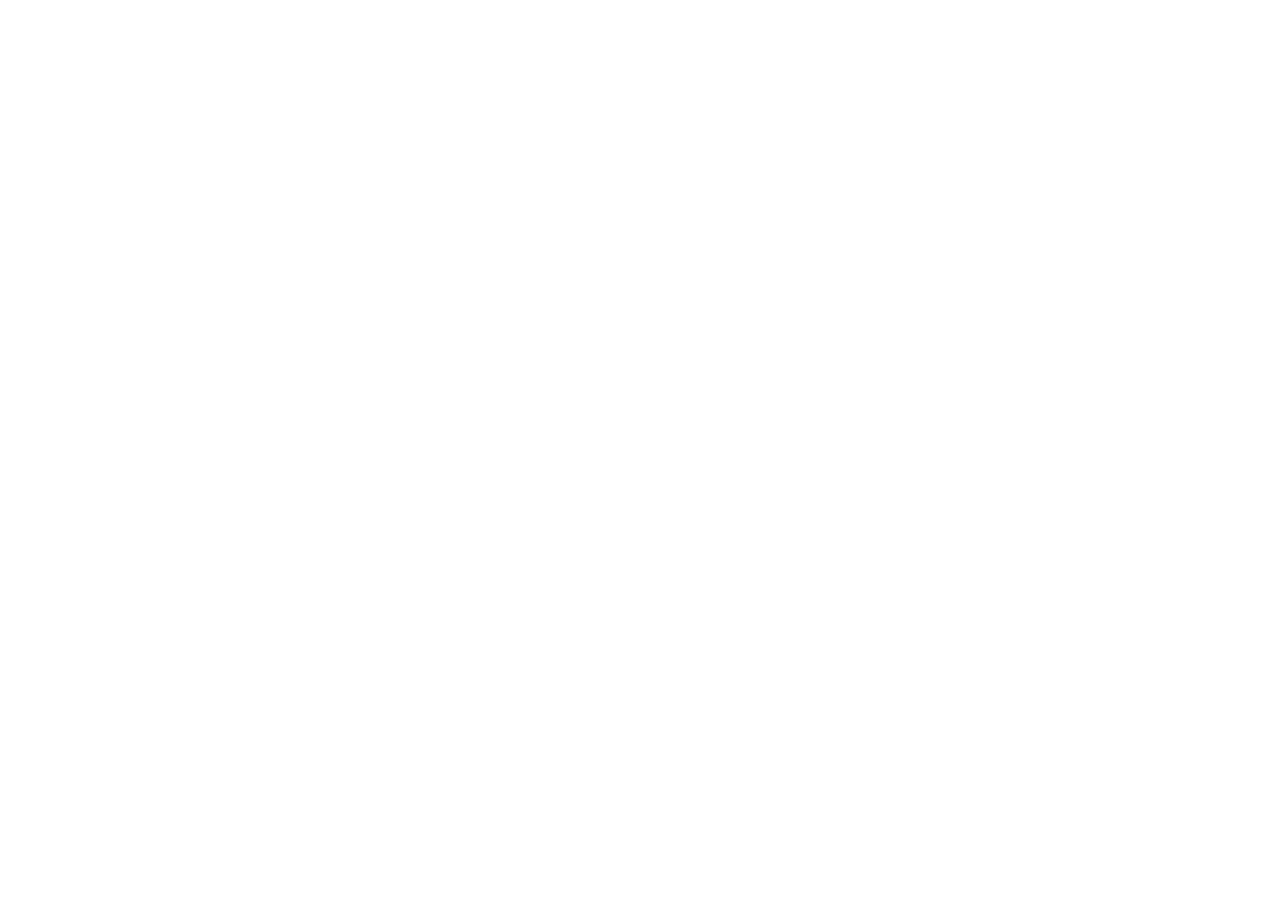
==== Project_A/index.html @ 9903843a "Name Change" ====
<!DOCTYPE html><html lang="en"><head>
    <script src="p5.js"></script>
    <script src="p5.sound.min.js"></script>
    <link rel="stylesheet" type="text/css" href="style.css">
    <meta charset="utf-8">

  </head>
  <body>
    <script src="sketch.js"></script>
  

</body></html>
---- Project_A/style.css ----
html, body {
  margin: 0;
  padding: 0;
}
canvas {
  display: block;
}
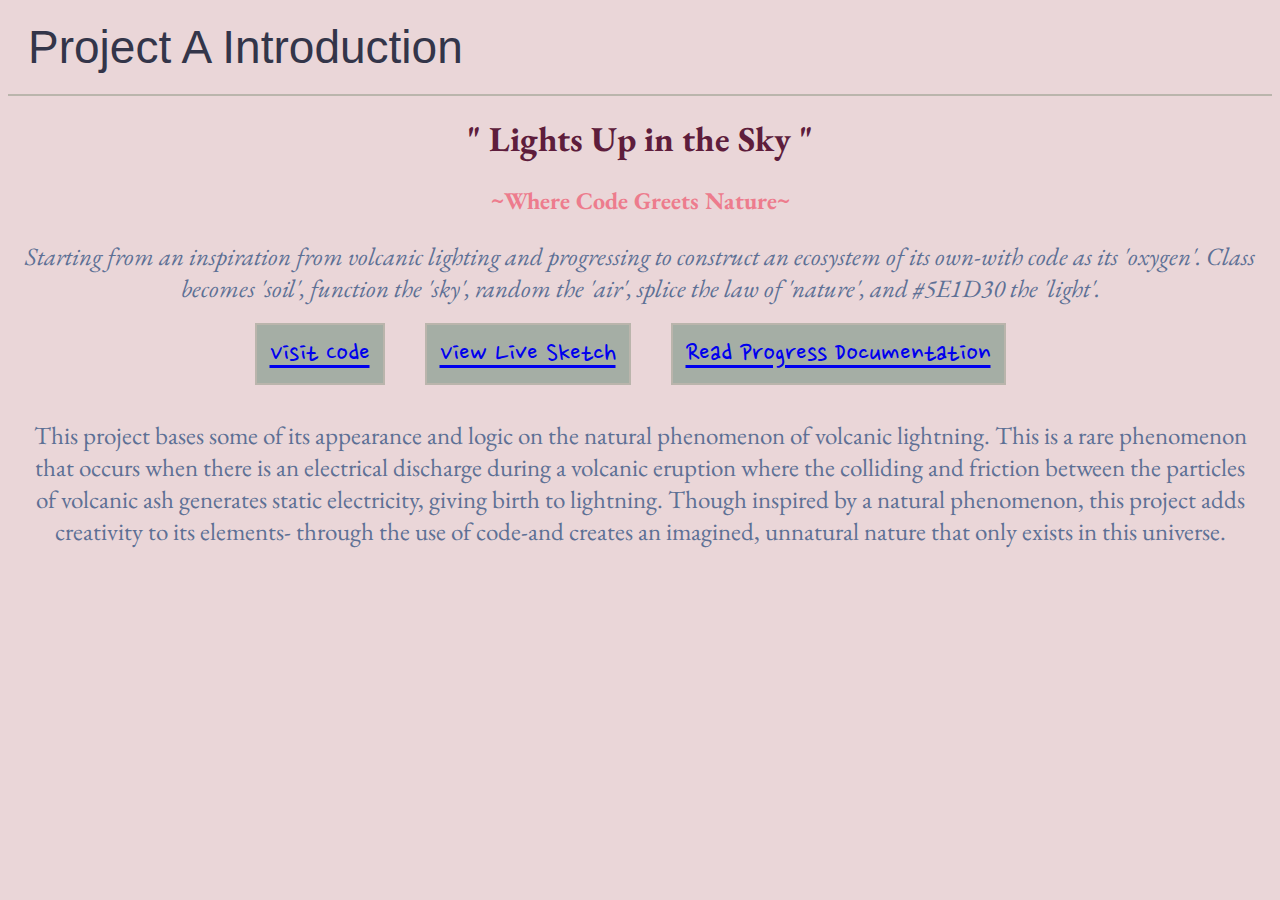
==== commit 167321e0: "Major Updates" ====
--- a/Project_A/index.html
+++ b/Project_A/index.html
@@ -1,12 +1,71 @@
-<!DOCTYPE html><html lang="en"><head>
-    <script src="p5.js"></script>
-    <script src="p5.sound.min.js"></script>
-    <link rel="stylesheet" type="text/css" href="style.css">
-    <meta charset="utf-8">
+<!DOCTYPE html>
+<html lang="en">
 
-  </head>
-  <body>
-    <script src="sketch.js"></script>
-  
+<head>
+  <script src="js/p5.js"></script>
+  <script src="js/p5.sound.min.js"></script>
 
-</body></html>+  <!-- style reference to another file -->
+  <link rel="stylesheet" type="text/css" href="css/style.css">
+  <meta charset="utf-8">
+
+  <!-- google font references -->
+  <link rel="preconnect" href="https://fonts.googleapis.com">
+  <link rel="preconnect" href="https://fonts.gstatic.com" crossorigin>
+  <link href="https://fonts.googleapis.com/css2?family=EB+Garamond&family=Josefin+Sans:wght@300&family=Nanum+Pen+Script&family=Permanent+Marker&family=Square+Peg&family=Whisper&display=swap" rel="stylesheet">
+
+</head>
+
+<body>
+
+  <p class="headingA">
+    <!-- biggest heading -->
+    <!-- changes color when hovered -->
+    Project A Introduction
+  </p>
+
+  <!-- a line interaction; shortens when hovered -->
+  <div class="line"></div>
+
+  <p class="headingB">
+    <!-- subtitle -->
+    " Lights Up in the Sky "
+  </p>
+
+  <p class="headingC">
+    ~Where Code Greets Nature~
+  </p>
+
+  <p class="intro">
+    <!-- introduction paragraph -->
+    <b>Starting</b> from an inspiration from volcanic lighting and progressing to construct an ecosystem of its own-with code as its 'oxygen'. Class becomes 'soil', function the 'sky', random the 'air', splice the law of 'nature', and #5E1D30 the 'light'.
+  </p>
+
+  <!-- buttons for related links -->
+  <div class=buttonContainer>
+    <button id="codeButton" class="button"><a href="https://editor.p5js.org/Jy2922/sketches/8iSNhcXHg"
+        target="_blank">Visit Code</a></button>
+
+    <button id="sketchButton" class="button"><a href="https://editor.p5js.org/Jy2922/full/8iSNhcXHg"
+        target="_blank">View
+        Live Sketch</a></button>
+
+    <button id="documentationButton" class="button"><a
+        href="https://wp.nyu.edu/jingyisintlab/2022/04/03/cc-lab-project-a-documentation/" target="_blank">Read Progress
+        Documentation</a></button>
+  </div>
+
+  <div id="projectSketch"></div>
+  <script src="js/sketch.js"></script>
+
+  <p id = "ending" class="intro">
+    This project bases some of its appearance and logic on the natural phenomenon of volcanic lightning. This is a rare
+    phenomenon that occurs when there is an electrical discharge during a volcanic eruption where the colliding and
+    friction between the particles of volcanic ash generates static electricity, giving birth to lightning.
+
+    Though inspired by a natural phenomenon, this project adds creativity to its elements- through the use of code-and
+    creates an imagined, unnatural nature that only exists in this universe.
+  </p>
+</body>
+
+</html>--- a/Project_A/css/style.css
+++ b/Project_A/css/style.css
@@ -0,0 +1,141 @@
+html,
+body {
+  /* background setting */
+  background-color: #ead6d8;
+  font-family: 'EB Garamond', sans-serif;
+}
+
+canvas {
+  display: block;
+}
+
+/* text */
+.headingA {
+  color: #333549;
+  font-family: 'Permanent Marker', sans-serif;
+  font-style: normal;
+  font-size: 46px;
+  text-align: left;
+  margin: 10px;
+  padding: 10px;
+}
+
+.headingA:hover {
+  color: #717285;
+}
+
+/* interactive line element */
+.line {
+  width: 100%;
+  height: 1.5px;
+  background-color: #bab5ac;
+  transition: width 2s;
+}
+
+.line:hover {
+  width: 10px;
+  background-color: palevioletred;
+}
+
+/* text designs */
+.headingB {
+  color: rgba(94, 29, 60, 1);
+  font-size: 35px;
+  font-style: normal;
+  font-weight: bold;
+  text-align: center;
+  margin-top: 20px;
+  margin-bottom: 6px;
+}
+
+.headingB:hover {
+  color: #C2B099;
+}
+
+.headingC {
+  color: rgb(237, 124, 141);
+  font-style: normal;
+  font-size: 24px;
+  font-weight: bold;
+  text-align: center;
+}
+
+.headingC:hover {
+  color: #ac97b4;
+}
+
+.intro {
+  color: #5D7095;
+  font-size: 25px;
+  font-style: italic;
+  font-weight: 100;
+  text-align: center;
+  margin-top: 10px;
+}
+
+.intro:hover {
+  color: rgb(139, 136, 169);
+}
+
+/* style for buttons */
+.buttonContainer {
+  height: 70px;
+  width: 100%;
+  display: flex;
+  flex-direction: row;
+  justify-content: center;
+  align-items: center;
+  align-content: space-between;
+}
+
+.button {
+  background-color: #a5aea5;
+  /* background-color: rgb(132, 186, 224); */
+  color: #5D7095;
+  padding: 10px 13px;
+  margin-bottom: 20px;
+  margin-left: 10px;
+  margin-right: 30px;
+  font-family: 'Nanum Pen Script', sans-serif;
+  font-size: 30px;
+  font-style: normal;
+  text-align: center;
+  border: 2px solid #bab5ac;
+  transition-duration: 1s;
+}
+
+.button:hover {
+  background-color: #dac9bf;
+  /* from https://www.w3schools.com/css/css3_buttons.asp */
+  box-shadow: 0 12px 16px 0 rgba(0, 0, 0, 0.24), 0 17px 50px 0 rgba(0, 0, 0, 0.19);
+
+}
+
+a:visited {
+  color: darkcyan;
+}
+
+a:hover {
+  color: #90A5A7;
+  transition: color 0.5s ease-in-out;
+}
+
+a:active {
+  color: black;
+}
+
+#projectSketch {
+  position: relative;
+  left: calc(50% - 450px);
+  top: calc(50% - 300px);
+  /* learned from https://editor.p5js.org/MOQN/sketches/l5OUgtzD_ */
+}
+
+#ending {
+  font-style: normal;
+  margin: 20px;
+}
+
+#ending:hover {
+  color: #90A5A7;
+}